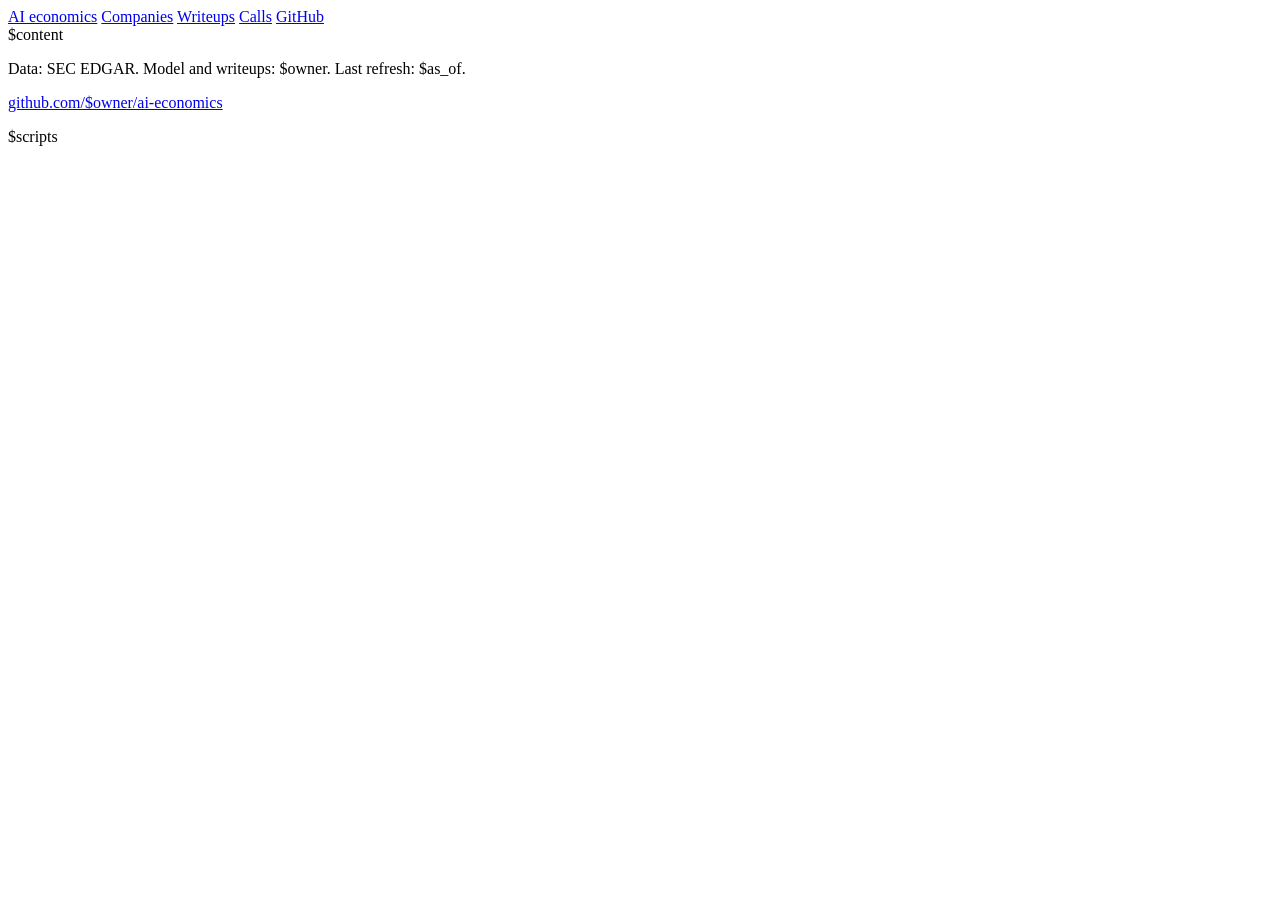
==== site/templates/base.html @ e78d760c "Scaffold ai-economics" ====
<!DOCTYPE html>
<html lang="en">
<head>
<meta charset="utf-8">
<meta name="viewport" content="width=device-width, initial-scale=1">
<meta name="color-scheme" content="light dark">
<meta name="description" content="An open financial model of the AI build-out, built from SEC filings.">
<title>$title</title>
<link rel="stylesheet" href="${root}static/style.css">
</head>
<body>
<header class="site-header">
  <nav class="wrap" aria-label="Primary">
    <a class="brand" href="${root}index.html">AI economics</a>
    <a href="${root}index.html#companies">Companies</a>
    <a href="${root}writeups/index.html">Writeups</a>
    <a href="${root}index.html#calls">Calls</a>
    <a href="$repo_url" rel="noopener">GitHub</a>
  </nav>
</header>
<main id="main" class="wrap">
$content
</main>
<footer class="site-footer">
  <div class="wrap">
    <p>Data: SEC EDGAR. Model and writeups: $owner. Last refresh: <time>$as_of</time>.</p>
    <p><a href="$repo_url" rel="noopener">github.com/$owner/ai-economics</a></p>
  </div>
</footer>
$scripts
<script src="${root}static/dashboard.js" defer></script>
</body>
</html>
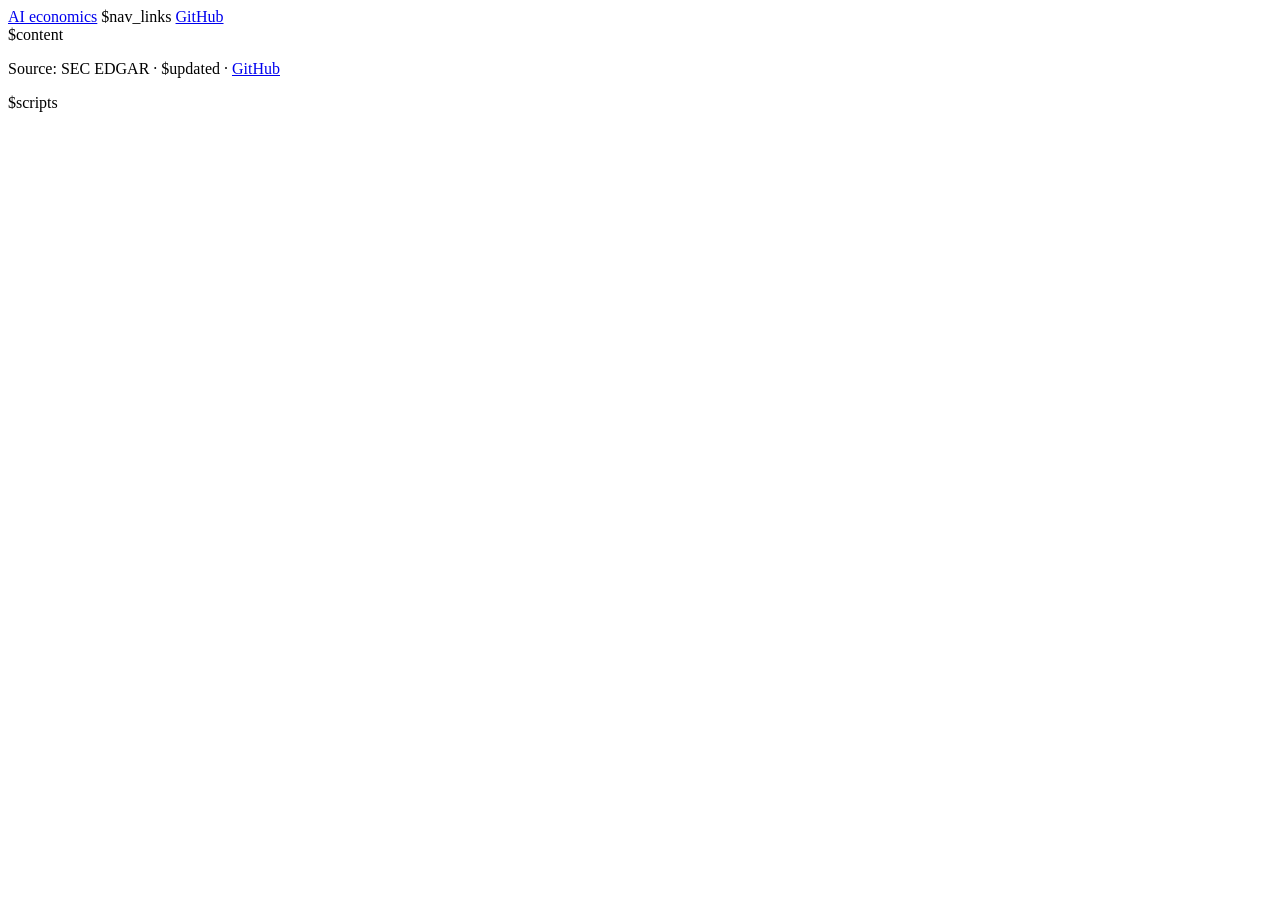
==== commit 83143b48: "Build the unit-economics engine, assumptions register and CoreWeave v0; executive site Engine: GPU-h" ====
--- a/site/templates/base.html
+++ b/site/templates/base.html
@@ -4,7 +4,7 @@
 <meta charset="utf-8">
 <meta name="viewport" content="width=device-width, initial-scale=1">
 <meta name="color-scheme" content="light dark">
-<meta name="description" content="An open financial model of the AI build-out, built from SEC filings.">
+<meta name="description" content="Revenue, capex and cash flow of AI infrastructure companies, from SEC filings.">
 <title>$title</title>
 <link rel="stylesheet" href="${root}static/style.css">
 </head>
@@ -12,9 +12,7 @@
 <header class="site-header">
   <nav class="wrap" aria-label="Primary">
     <a class="brand" href="${root}index.html">AI economics</a>
-    <a href="${root}index.html#companies">Companies</a>
-    <a href="${root}writeups/index.html">Writeups</a>
-    <a href="${root}index.html#calls">Calls</a>
+$nav_links
     <a href="$repo_url" rel="noopener">GitHub</a>
   </nav>
 </header>
@@ -22,10 +20,7 @@
 $content
 </main>
 <footer class="site-footer">
-  <div class="wrap">
-    <p>Data: SEC EDGAR. Model and writeups: $owner. Last refresh: <time>$as_of</time>.</p>
-    <p><a href="$repo_url" rel="noopener">github.com/$owner/ai-economics</a></p>
-  </div>
+  <p class="wrap">Source: SEC EDGAR · $updated · <a href="$repo_url" rel="noopener">GitHub</a></p>
 </footer>
 $scripts
 <script src="${root}static/dashboard.js" defer></script>
